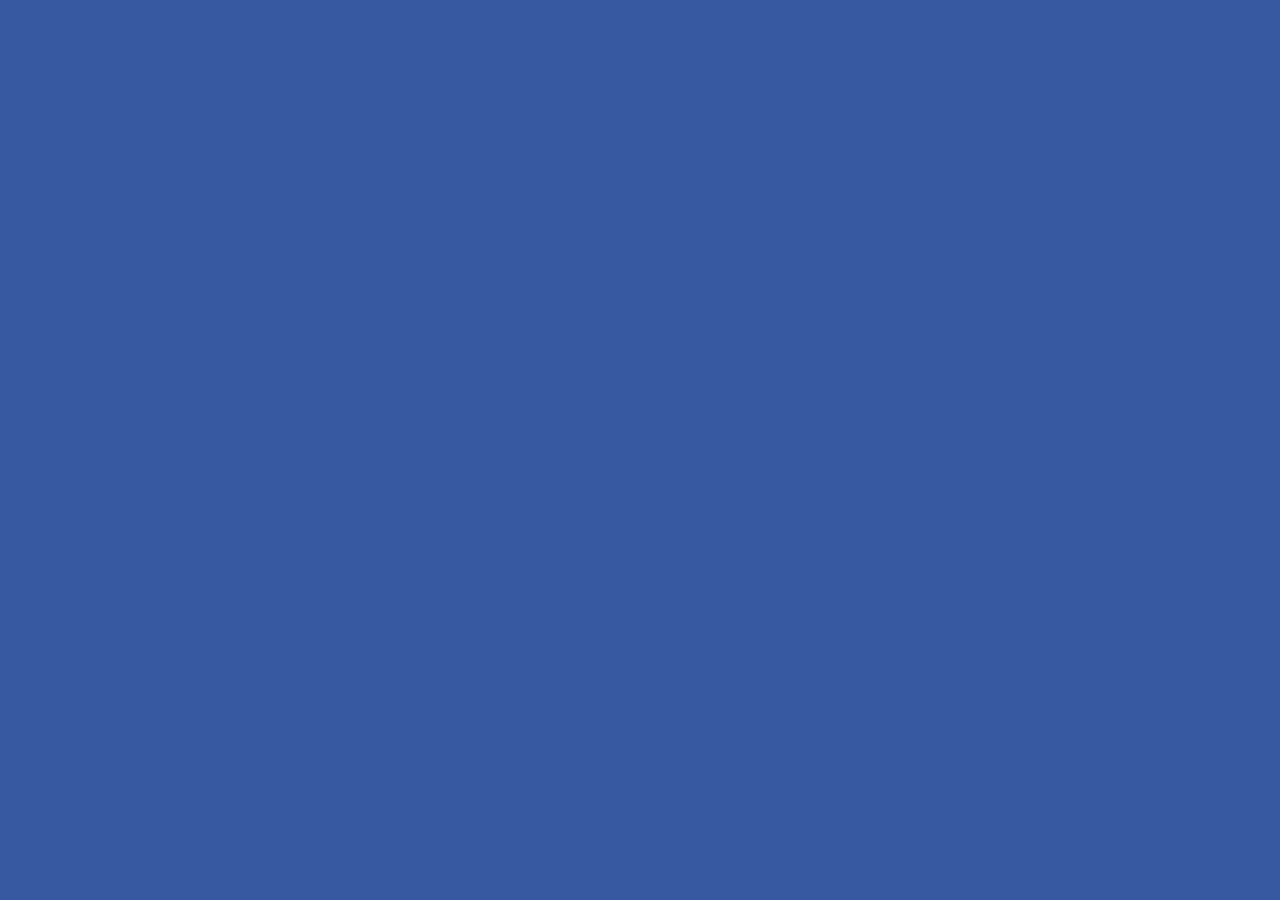
==== js/index.html @ 633e7415 "JS functions" ====
<!DOCTYPE html>
<html lang="">
<head>
    <meta charset="utf-8">
    <title>JavaScript Basics</title>
    <link href="style.css" rel="stylesheet">

</head>
<body>
<main>
    <!--<input type="text" id="info" value="">-->

</main>
<script src="script.js"></script>

</body>
</html>
---- js/style.css ----
body {
    color: #fff;
    font-family: "Gotham Rounded A", "Gotham Rounded B", "Gotham Rounded", "Helvetica Neue", Helvetica, Arial, sans-serif;
    box-sizing: border-box;
    background-color: #3659a2;
}

main {
    width: 90%;
    max-width: 1080px;
    padding: 40px 0 0;
    margin: 0 auto;
}

h1 {
    font-size: 3.75em;
}

h2 {
    font-size: 2.25em;
}

p {
    font-size: 1.1em;
    line-height: 1.5;
}
.headline {

}
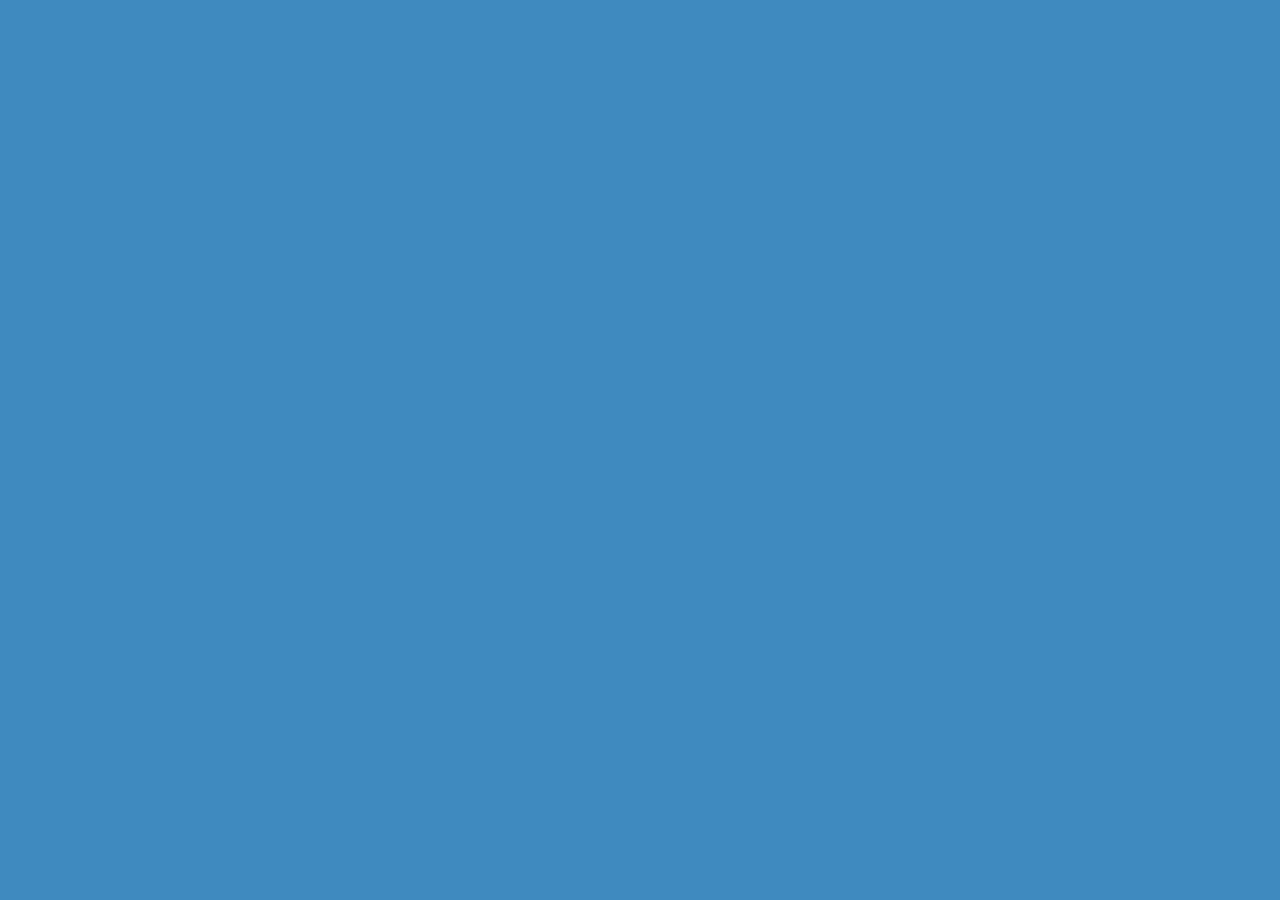
==== commit 860bf153: "The array and its methods" ====
--- a/js/index.html
+++ b/js/index.html
@@ -11,7 +11,7 @@
     <!--<input type="text" id="info" value="">-->
 
 </main>
-<script src="script.js"></script>
+<script src="Array.js"></script>
 
 </body>
 </html>--- a/js/style.css
+++ b/js/style.css
@@ -1,9 +1,8 @@
-
 body {
     color: #fff;
     font-family: "Gotham Rounded A", "Gotham Rounded B", "Gotham Rounded", "Helvetica Neue", Helvetica, Arial, sans-serif;
     box-sizing: border-box;
-    background-color: #3659a2;
+    background-color: #3f8abf;
 }
 
 main {
@@ -13,18 +12,31 @@
     margin: 0 auto;
 }
 
+main div {
+    color: white;
+    font-weight: 500;
+    font-size: 1.25em;
+    text-align: center;
+    line-height: 58px;
+    width: 55px;
+    height: 55px;
+    display: inline-block;
+    background-color: white;
+    border-radius: 50%;
+    margin: 0.5em;
+}
+
 h1 {
     font-size: 3.75em;
+    text-shadow: 0 2px 1px rgba(0,0,0, 0.15);
 }
 
 h2 {
-    font-size: 2.25em;
+    font-size: 2.5em;
+    font-weight: normal;
 }
 
 p {
     font-size: 1.1em;
     line-height: 1.5;
-}
-.headline {
-
 }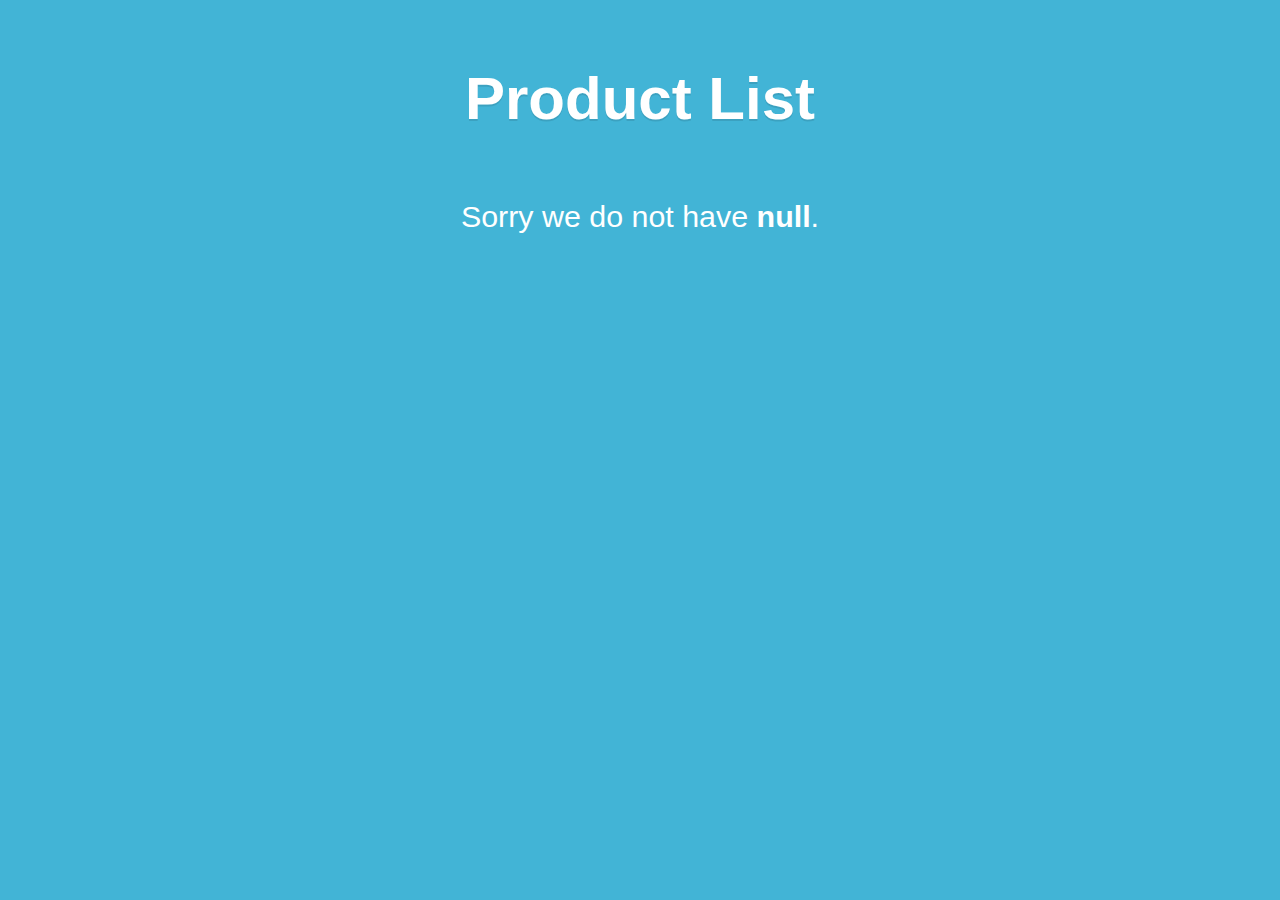
==== commit 316c585e: "array methods" ====
--- a/js/index.html
+++ b/js/index.html
@@ -7,6 +7,7 @@
 
 </head>
 <body>
+<h1>Product List</h1>
 <main>
     <!--<input type="text" id="info" value="">-->
 
--- a/js/style.css
+++ b/js/style.css
@@ -1,34 +1,26 @@
+* {
+    box-sizing: border-box;
+}
 body {
     color: #fff;
+    font-size: 1em;
     font-family: "Gotham Rounded A", "Gotham Rounded B", "Gotham Rounded", "Helvetica Neue", Helvetica, Arial, sans-serif;
-    box-sizing: border-box;
-    background-color: #3f8abf;
+    padding-top: 1em;
+    background-color: #42b4d6;
 }
 
 main {
-    width: 90%;
+    width: 60%;
     max-width: 1080px;
     padding: 40px 0 0;
     margin: 0 auto;
 }
 
-main div {
-    color: white;
-    font-weight: 500;
-    font-size: 1.25em;
-    text-align: center;
-    line-height: 58px;
-    width: 55px;
-    height: 55px;
-    display: inline-block;
-    background-color: white;
-    border-radius: 50%;
-    margin: 0.5em;
-}
-
 h1 {
     font-size: 3.75em;
-    text-shadow: 0 2px 1px rgba(0,0,0, 0.15);
+    text-align: center;
+    margin-bottom: 0.35em;
+    text-shadow: 0 2px 0 rgba(0,0,0, 0.1);
 }
 
 h2 {
@@ -36,7 +28,33 @@
     font-weight: normal;
 }
 
-p {
-    font-size: 1.1em;
+main p {
+    font-size: 1.9em;
+    margin: 0;
     line-height: 1.5;
-}+    text-align: center;
+}
+
+ul,
+ol {
+    list-style-position: inside;
+    font-size: 1.5em;
+    margin: 0;
+    padding: 0;
+}
+li {
+    line-height: 1.25;
+    margin: 0 0 1.1em;
+    color: #42b4d6;
+    padding: 0.8em;
+    background-color: white;
+    border-radius: 3px;
+    box-shadow: 0 2px 0 rgba(0,0,0, 0.1);
+}
+.lion {
+    color: cyan;
+}
+
+
+
+
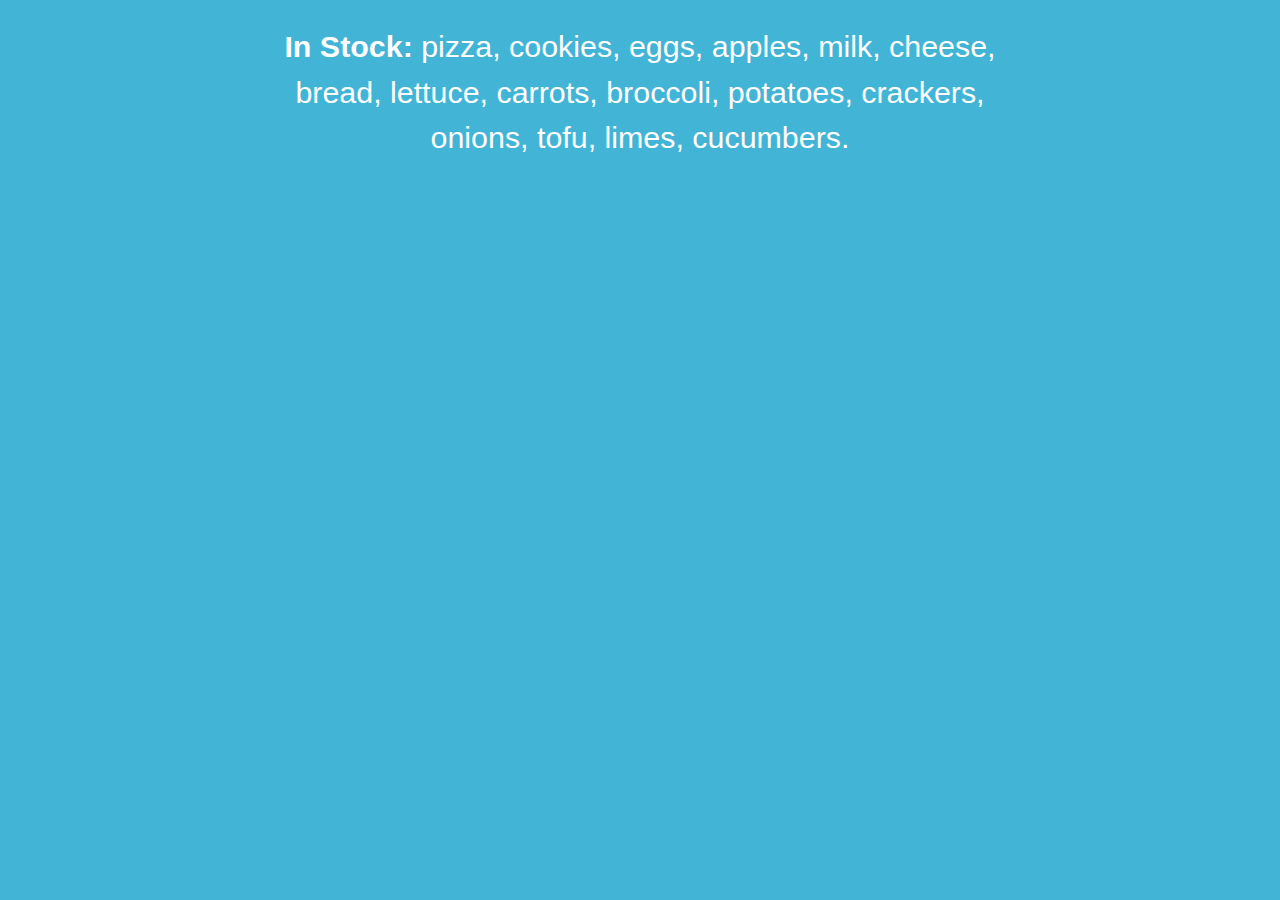
==== commit ca470c45: "Multidimensional Array" ====
--- a/js/index.html
+++ b/js/index.html
@@ -7,7 +7,7 @@
 
 </head>
 <body>
-<h1>Product List</h1>
+
 <main>
     <!--<input type="text" id="info" value="">-->
 
--- a/js/style.css
+++ b/js/style.css
@@ -5,26 +5,25 @@
     color: #fff;
     font-size: 1em;
     font-family: "Gotham Rounded A", "Gotham Rounded B", "Gotham Rounded", "Helvetica Neue", Helvetica, Arial, sans-serif;
-    padding-top: 1em;
     background-color: #42b4d6;
 }
 
 main {
     width: 60%;
     max-width: 1080px;
-    padding: 40px 0 0;
+    padding: 1em 0 2em;
     margin: 0 auto;
 }
 
 h1 {
     font-size: 3.75em;
-    text-align: center;
-    margin-bottom: 0.35em;
+    margin-bottom: 0.5em;
     text-shadow: 0 2px 0 rgba(0,0,0, 0.1);
 }
 
 h2 {
     font-size: 2.5em;
+    margin-top: 1.5em;
     font-weight: normal;
 }
 
@@ -51,10 +50,8 @@
     border-radius: 3px;
     box-shadow: 0 2px 0 rgba(0,0,0, 0.1);
 }
-.lion {
-    color: cyan;
-}
 
 
 
 
+
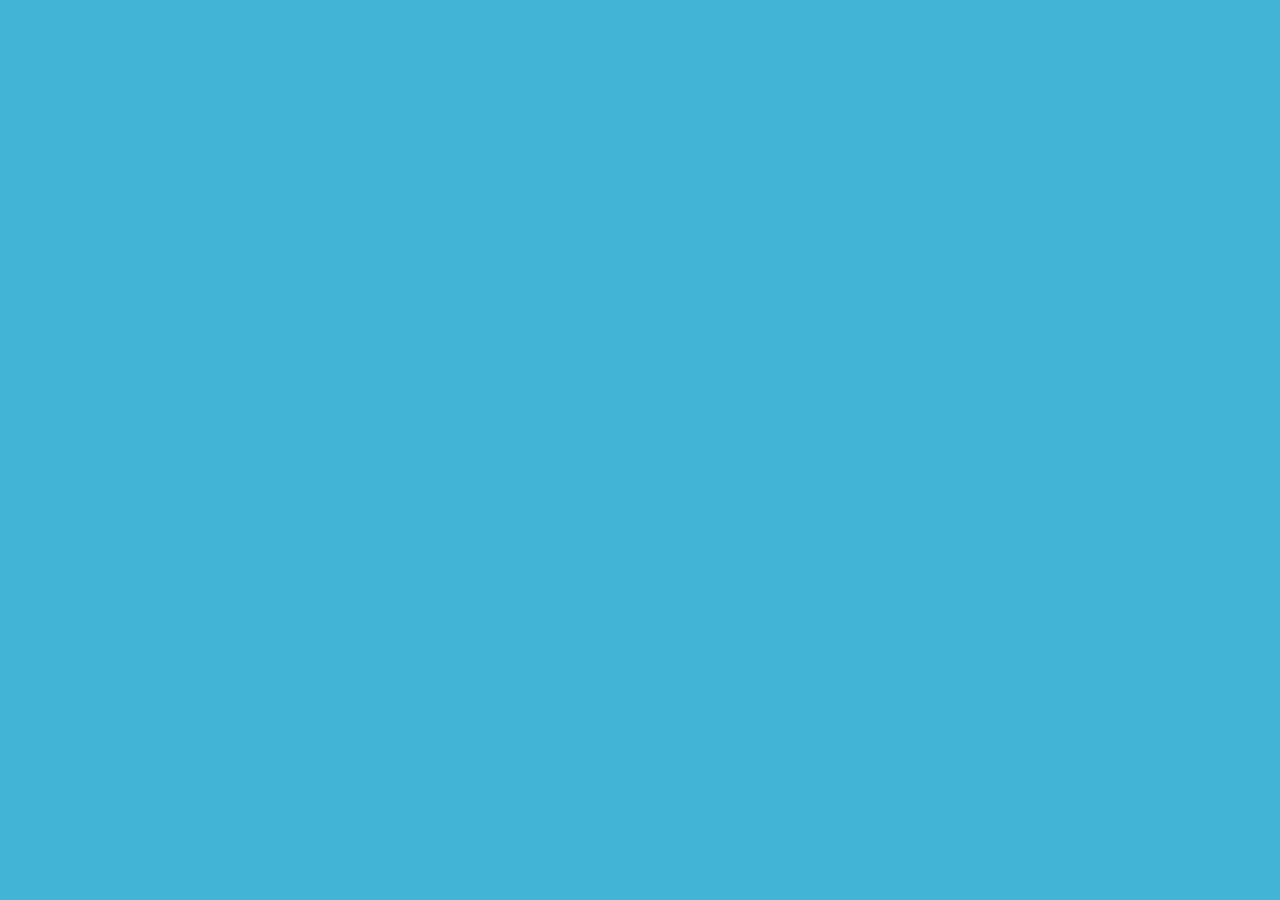
==== commit 94b03e01: "loop practicing" ====
--- a/js/index.html
+++ b/js/index.html
@@ -12,7 +12,7 @@
     <!--<input type="text" id="info" value="">-->
 
 </main>
-<script src="Array.js"></script>
+<script src="script.js"></script>
 
 </body>
 </html>--- a/js/style.css
+++ b/js/style.css
@@ -55,3 +55,5 @@
 
 
 
+
+
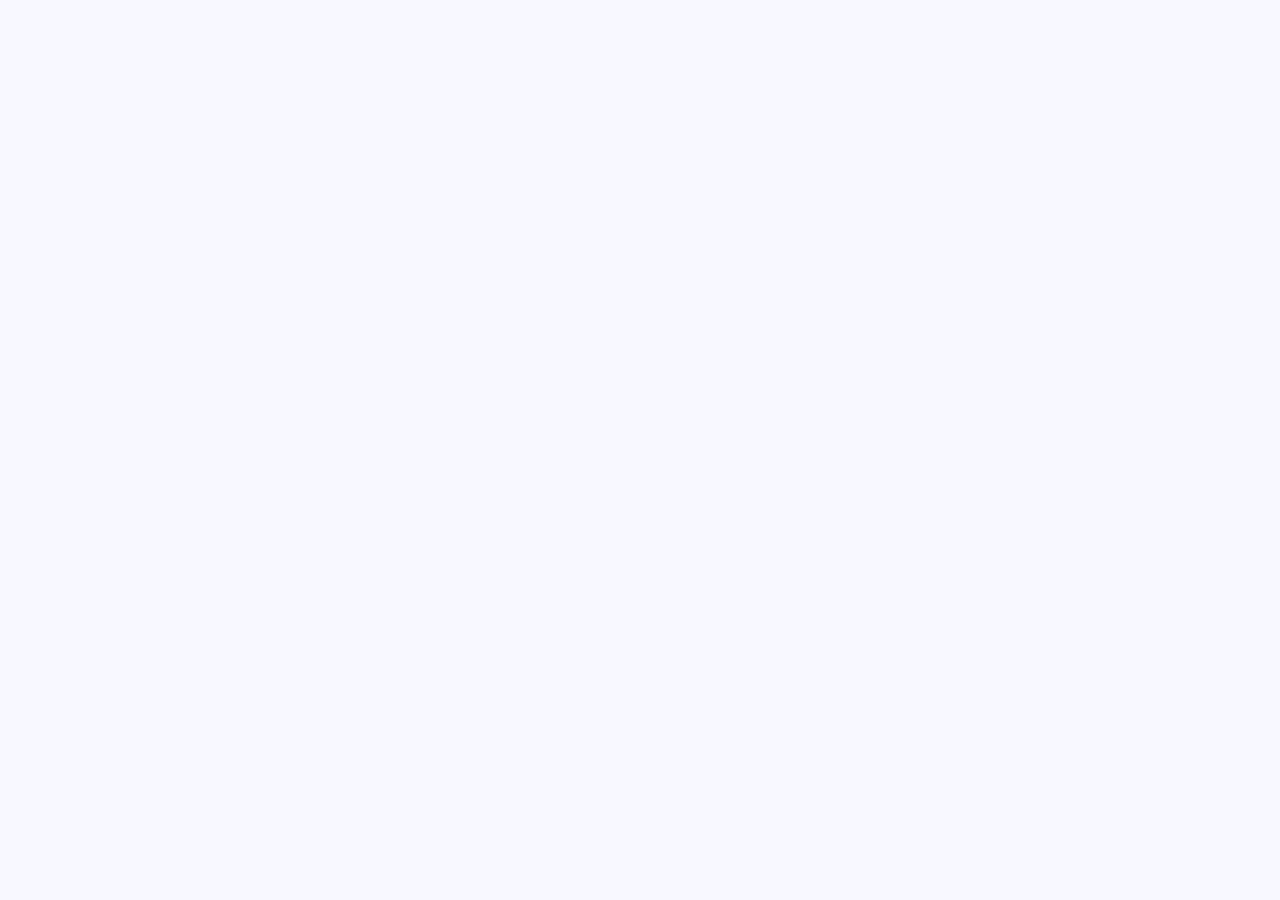
==== commit 5074a5b7: "My first  project" ====
--- a/js/index.html
+++ b/js/index.html
@@ -12,7 +12,7 @@
     <!--<input type="text" id="info" value="">-->
 
 </main>
-<script src="script.js"></script>
+<script src="object.js"></script>
 
 </body>
 </html>--- a/js/style.css
+++ b/js/style.css
@@ -2,58 +2,56 @@
     box-sizing: border-box;
 }
 body {
-    color: #fff;
-    font-size: 1em;
-    font-family: "Gotham Rounded A", "Gotham Rounded B", "Gotham Rounded", "Helvetica Neue", Helvetica, Arial, sans-serif;
-    background-color: #42b4d6;
+    background: #f8f8ff;
+    max-width: 800px;
+    margin: 0 auto;
+    padding: 0 2em 3em;
+    font-family: serif;
+    color: #8d9aa5;
 }
 
-main {
-    width: 60%;
-    max-width: 1080px;
-    padding: 1em 0 2em;
-    margin: 0 auto;
+h1, h2, h3 {
+    font-weight: 500;
+    color: #384047;
 }
 
 h1 {
-    font-size: 3.75em;
-    margin-bottom: 0.5em;
-    text-shadow: 0 2px 0 rgba(0,0,0, 0.1);
+    font-size: 60px;
+    padding: 0.55em 0;
+    margin: 0 0 0.65em;
+    border-bottom: solid 1px rgba(0, 0, 0, 0.15);
 }
 
 h2 {
-    font-size: 2.5em;
-    margin-top: 1.5em;
-    font-weight: normal;
+    font-size: 42px;
+    margin: 0;
 }
 
-main p {
-    font-size: 1.9em;
-    margin: 0;
-    line-height: 1.5;
-    text-align: center;
+h2:not(:first-of-type ) {
+    border-top: solid 1px rgba(0, 0, 0, 0.15);
+    padding-top: 34px;
 }
 
-ul,
-ol {
-    list-style-position: inside;
-    font-size: 1.5em;
-    margin: 0;
-    padding: 0;
-}
-li {
-    line-height: 1.25;
-    margin: 0 0 1.1em;
-    color: #42b4d6;
-    padding: 0.8em;
-    background-color: white;
-    border-radius: 3px;
-    box-shadow: 0 2px 0 rgba(0,0,0, 0.1);
+h3 {
+    color: #5f6a74;
+    font-size: 24px;
+    margin: 0 0 0.25em;
 }
 
+p {
+    font-size: 1.15em;
+    margin: 0.5em 0 1em;
+}
 
+img {
+    max-width:100%;
+    margin: 0 0 46px;
+    border-radius: 5px;
+    border: solid 1px rgba(0, 0, 0, 0.1);
+}
 
-
-
-
-
+@media screen and (min-width: 700px) {
+    img {
+        width: 500px;
+    }
+}